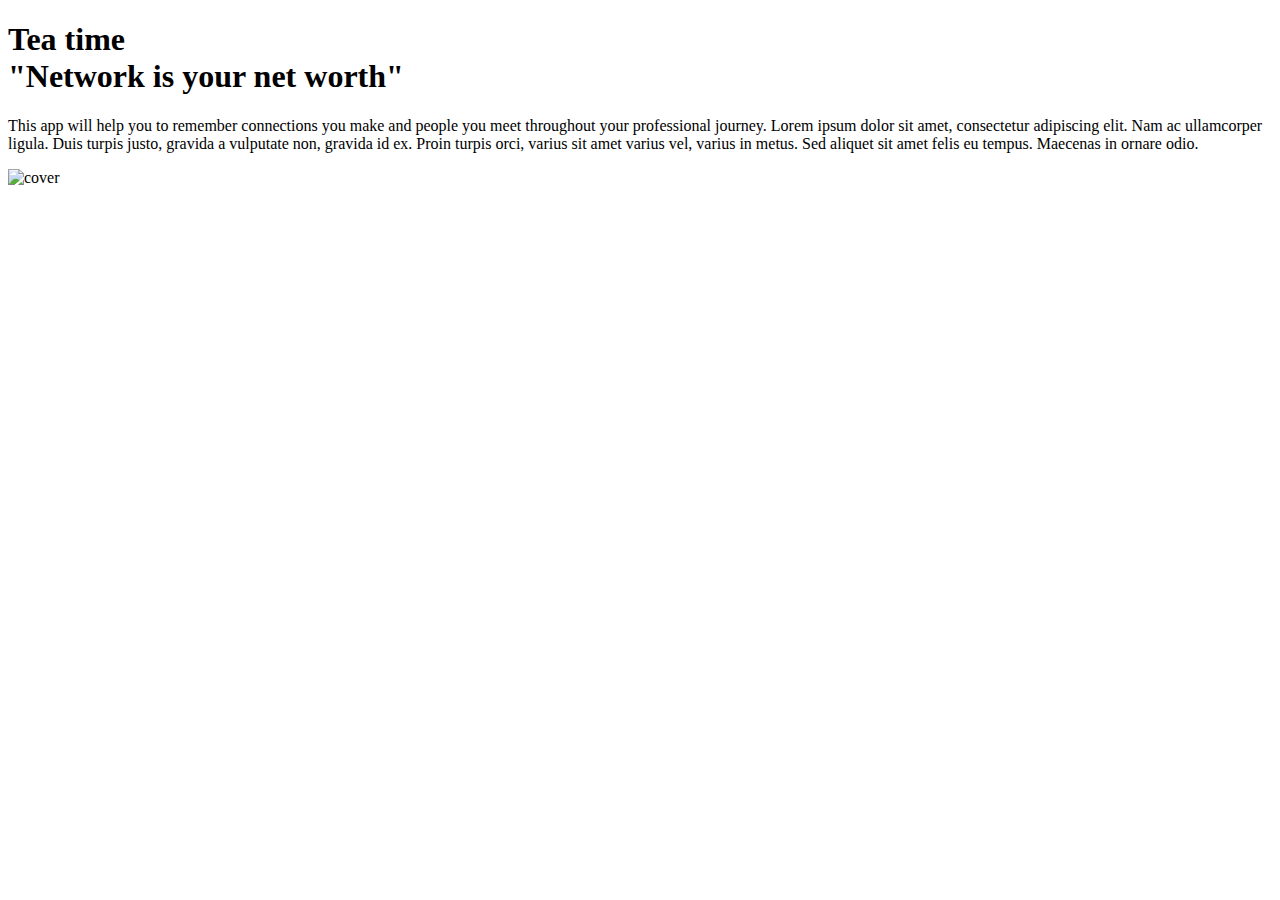
==== src/main/resources/templates/index.html @ a248d2a2 "first commit" ====
<!DOCTYPE html>
<html lang="en" xmlns:th="http://www.thymeleaf.org/">
<head th:replace="fragments :: head"></head>
<body class="container text-center">

<!--<h1 >Tea Time</h1>-->

<header th:replace="fragments :: header"></header>

<div class="container-lg mt-4">
    <div class="row justify-content-center align-items-center">
        <div class="col-md-5 text-center text-md-start">
            <h1>
                <div class="display-2">Tea time</div>
                <div class="display-6 text-muted">"Network is your net worth"</div>
            </h1>
            <p class="lead my-4 text-muted">This app will help you to remember connections you make and people you meet throughout your professional journey. Lorem ipsum dolor sit amet, consectetur adipiscing elit. Nam ac ullamcorper ligula. Duis turpis justo, gravida a vulputate non, gravida id ex. Proin turpis orci, varius sit amet varius vel, varius in metus. Sed aliquet sit amet felis eu tempus. Maecenas in ornare odio.  </p>
<!--            <Link to="/product-list" className="btn btn-secondary bt-lg"> See All Products</Link>-->
        </div>
        <div class="col-md-5 text-center">
            <img class="img-fluid mt-5" src="https://res.cloudinary.com/dfyitssyo/image/upload/v1665584229/Project3/boho-home_kxogoe.jpg" alt="cover" />
        </div>
    </div>
</div>


</body>
</html>
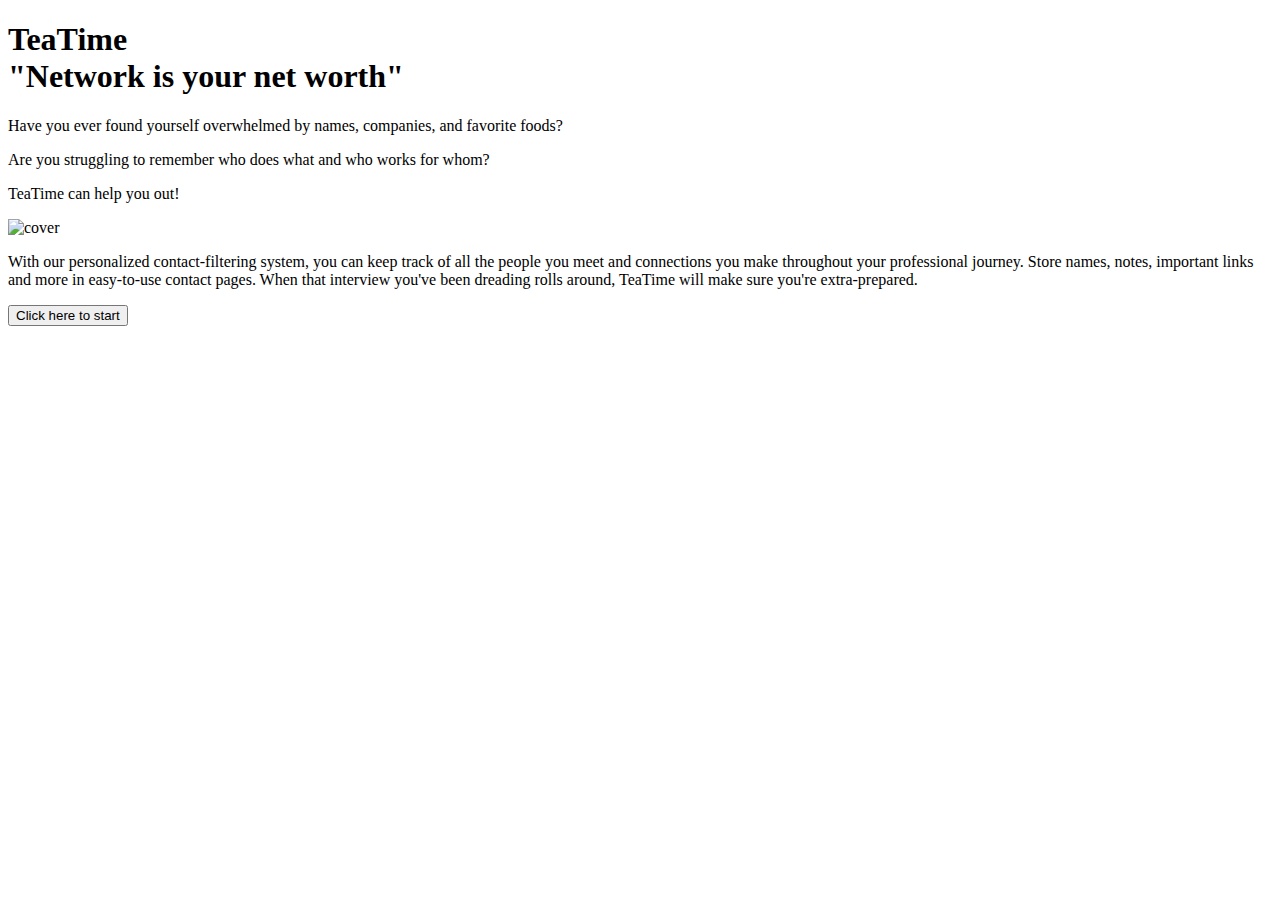
==== commit fffc8c9f: "main page updated" ====
--- a/src/main/resources/templates/index.html
+++ b/src/main/resources/templates/index.html
@@ -11,17 +11,31 @@
     <div class="row justify-content-center align-items-center">
         <div class="col-md-5 text-center text-md-start">
             <h1>
-                <div class="display-2">Tea time</div>
-                <div class="display-6 text-muted">"Network is your net worth"</div>
+                <div class="display-2">TeaTime</div>
+                <div class="display-6 my-3 text-muted">"Network is your net worth"</div>
             </h1>
-            <p class="lead my-4 text-muted">This app will help you to remember connections you make and people you meet throughout your professional journey. Lorem ipsum dolor sit amet, consectetur adipiscing elit. Nam ac ullamcorper ligula. Duis turpis justo, gravida a vulputate non, gravida id ex. Proin turpis orci, varius sit amet varius vel, varius in metus. Sed aliquet sit amet felis eu tempus. Maecenas in ornare odio.  </p>
-<!--            <Link to="/product-list" className="btn btn-secondary bt-lg"> See All Products</Link>-->
+            <p class="lead my-2 text-muted">Have you ever found yourself overwhelmed by names, companies, and favorite foods?  </p>
+            <p class="lead text-muted">Are you struggling to remember who does what and who works for whom?</p>
+            <p class="display-8 my-2 text-muted">TeaTime can help you out! </p>
         </div>
         <div class="col-md-5 text-center">
-            <img class="img-fluid mt-5" src="https://res.cloudinary.com/dfyitssyo/image/upload/v1665584229/Project3/boho-home_kxogoe.jpg" alt="cover" />
+            <img class="img-fluid mt-5" src="https://res.cloudinary.com/dfyitssyo/image/upload/v1677534542/Strategio/close-up-business-people-sitting-table-drinking-tea-working-laptop_249974-8980_mg6ome.avif" alt="cover" />
         </div>
     </div>
 </div>
+    <div class="container-lg mt-4 text-md-start">
+        <div class="row justify-content-center align-items-center">
+            <div class="col-md-10 text-center text-md-start">
+            <p class="lead my-4 text-muted">With our personalized contact-filtering system, you can keep track of all the people you meet and connections you make throughout your professional journey. Store names, notes, important links and more in easy-to-use contact pages. When that interview you've been dreading rolls around, TeaTime will make sure you're extra-prepared.  </p>
+            <p class="lead my-4 text-muted"></p>
+            </div>
+        </div>
+        <div class="row justify-content-center align-items-center">
+            <div class="col-md-2">
+                <button class="btn btn-lg btn-outline-secondary"><a th:href="@{/events/create}" class="text-center text-decoration-none">Click here to start</a></button>
+            </div>
+        </div>
+    </div>
 
 
 </body>
